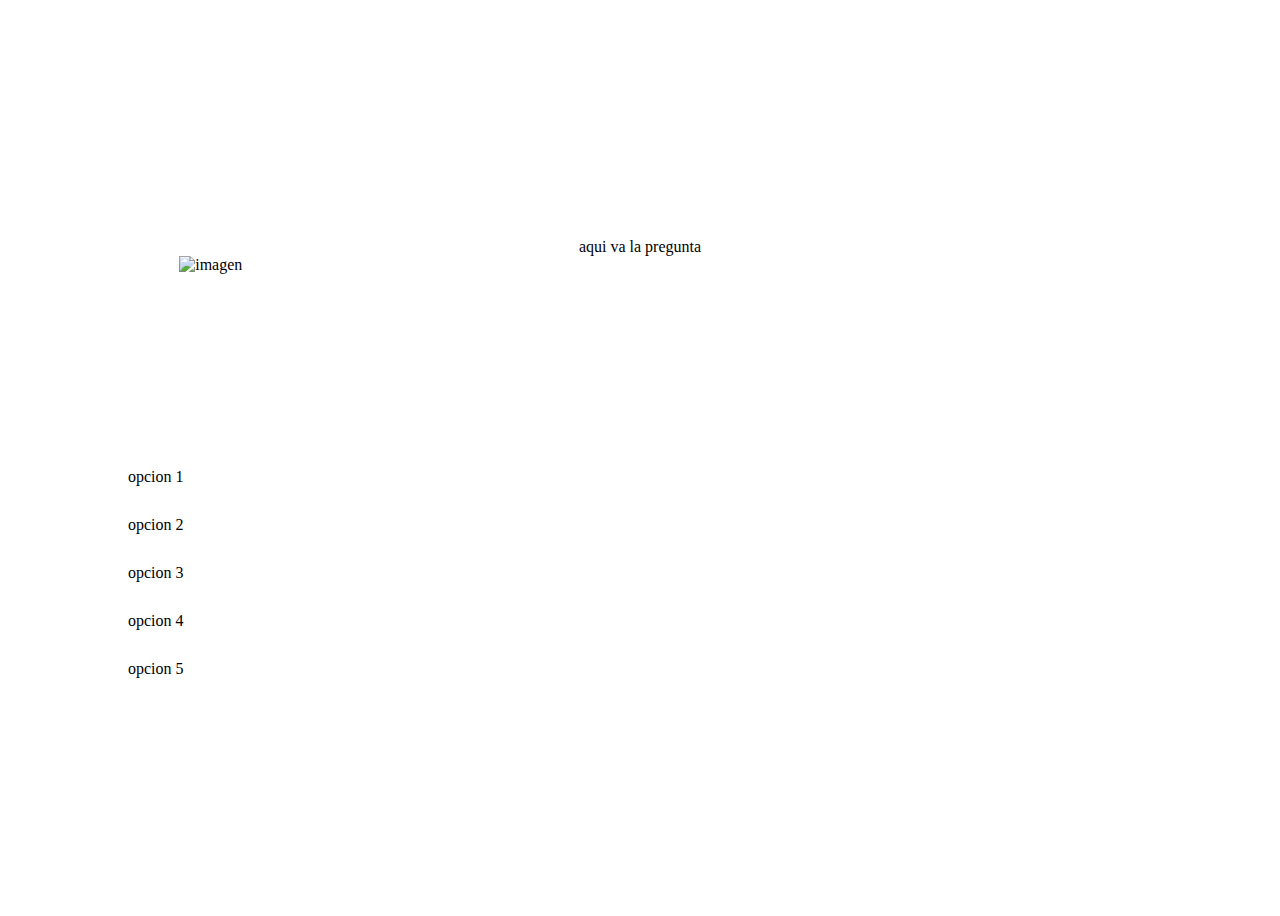
==== index.html @ e28944bc "Se termino la estructura y el diseño" ====
<!DOCTYPE html>
<html lang="en">
<head>
    <meta charset="UTF-8">
    <meta http-equiv="X-UA-Compatible" content="IE=edge">
    <meta name="viewport" content="width=device-width, initial-scale=1.0">
    <link rel="stylesheet" href="style.css">
    <title>Document</title>
</head>
<body>
    <div id="tabla de juego">
        <div id="encabezado">
            aqui va la pregunta
            <br>
            <img src="../juego-jc/images/presidente.jpg" alt="imagen" style="width: 90%;height: 100px;object-fit: contain;">
        </div>

        <div class="opcion" id="opcion-1">
            opcion 1
        </div>

        <div class="opcion" id="opcion-2">
            opcion 2
        </div>

        <div class="opcion" id="opcion-3">
            opcion 3
        </div>

        <div class="opcion" id="opcion-4">
            opcion 4
        </div>

        <div class="opcion" id="opcion-5">
            opcion 5
        </div>
    </div>
</body>
</html>
---- style.css ----
*{
    transition: all 0.25s;
}

body{
    display: flex;
    justify-content: center;
    align-items: center;
    min-height: 100vh;
    background-image: url(../juego-jc/images/imagen\ del\ body\ de\ preguntas.gif);
    background-repeat: no-repeat;
    background-size: cover;
    background-position: center;

}

#encabezado{
    width: 80vw;
    min-height: 200px;
    display: flex;
    flex-direction: column;
    align-items: center;
    background: white;
    border-radius: 10px;
    margin: 10px;
    padding: 10px;
}

.opcion{
    width: 70vw;
    background: white;
    border-radius: 10px;
    margin: 10px;
    padding: 10px;
}
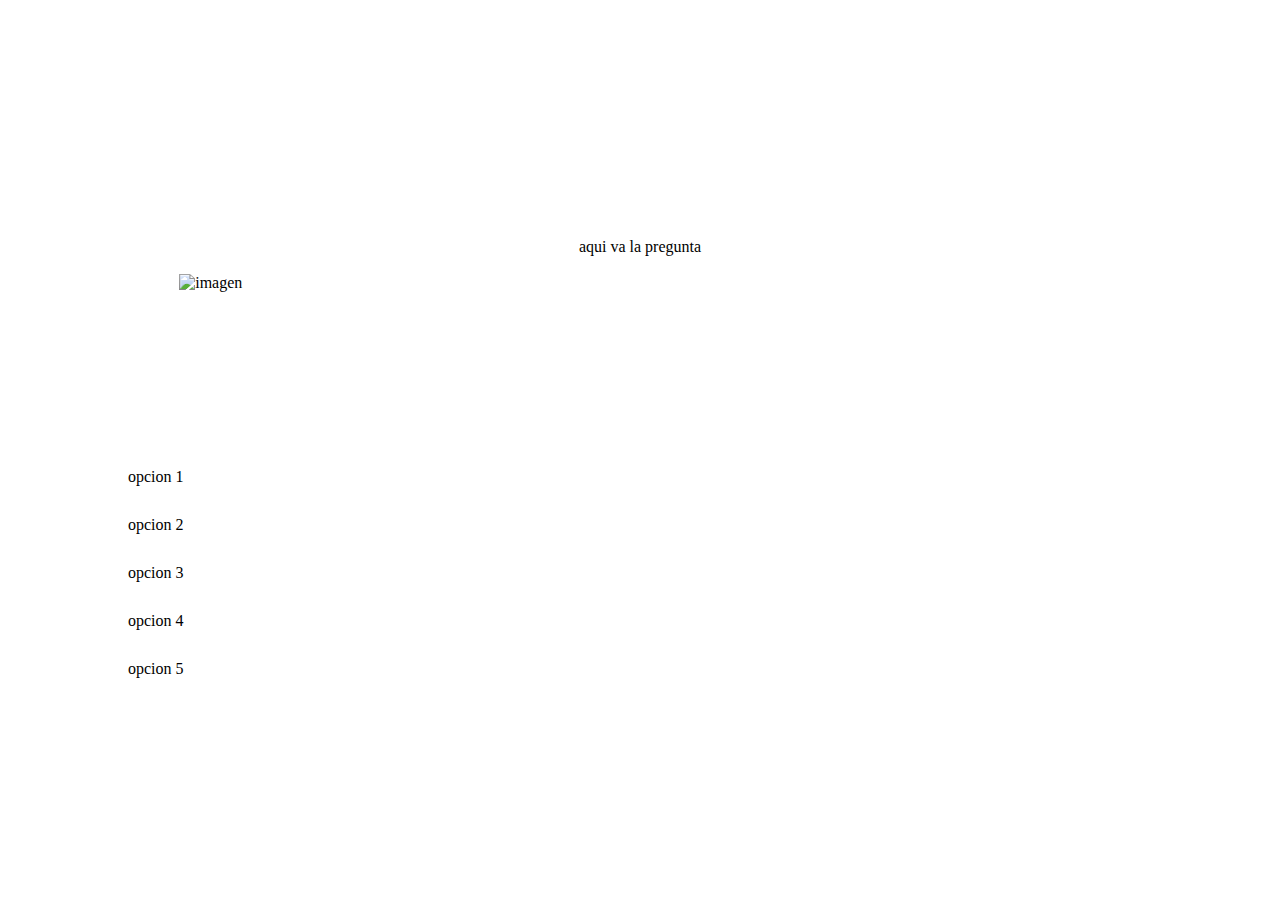
==== commit 9f21bffa: "se añadio otro salto de linea" ====
--- a/index.html
+++ b/index.html
@@ -11,6 +11,7 @@
     <div id="tabla de juego">
         <div id="encabezado">
             aqui va la pregunta
+            <br>
             <br>
             <img src="../juego-jc/images/presidente.jpg" alt="imagen" style="width: 90%;height: 100px;object-fit: contain;">
         </div>
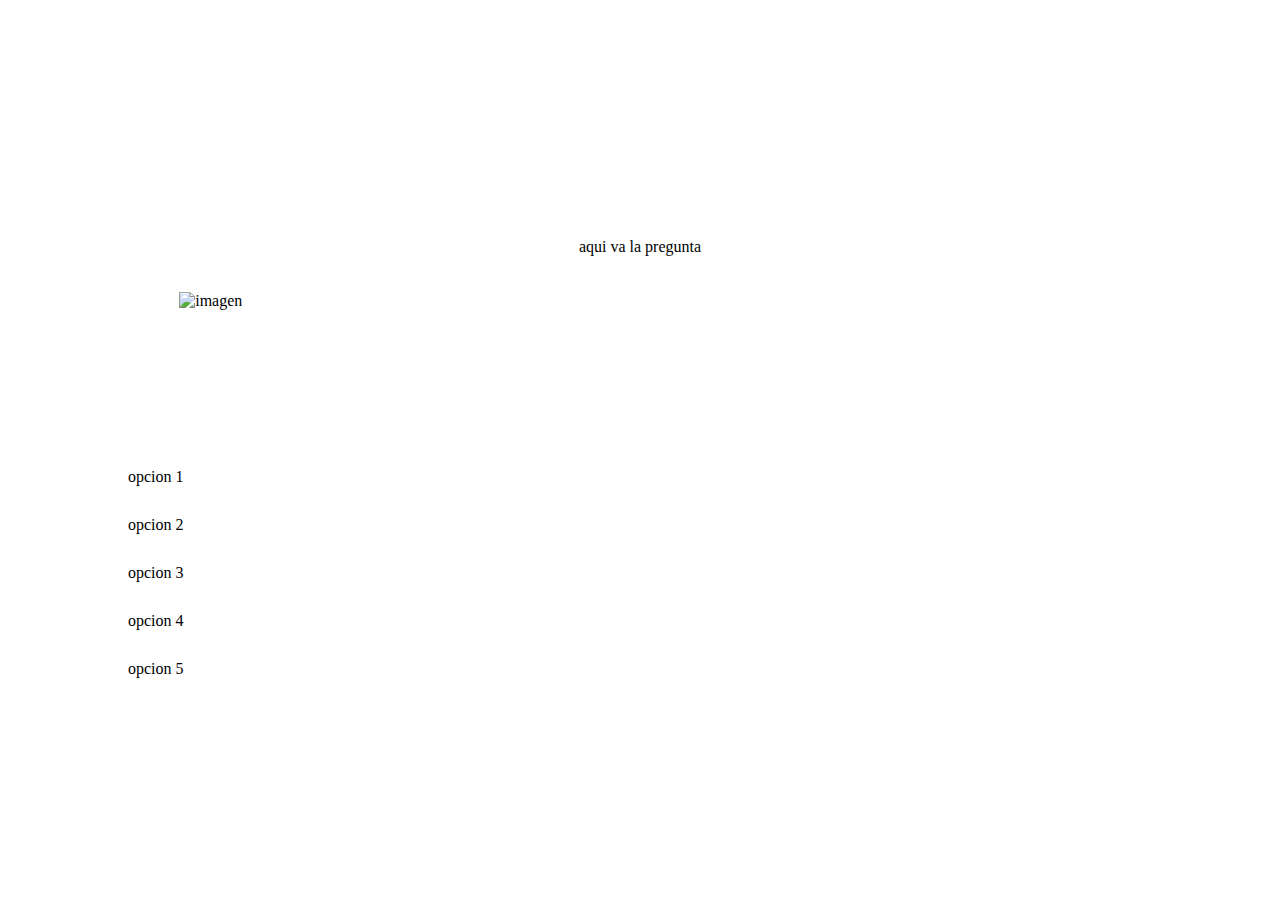
==== commit 7aa8dd6b: "Se ah puesto la primera pregunta" ====
--- a/index.html
+++ b/index.html
@@ -5,12 +5,14 @@
     <meta http-equiv="X-UA-Compatible" content="IE=edge">
     <meta name="viewport" content="width=device-width, initial-scale=1.0">
     <link rel="stylesheet" href="style.css">
+    <script src="../juego-jc/base de preguntas.js"></script>
+    <script defer src="../juego-jc/index.js"></script>
     <title>Document</title>
 </head>
 <body>
     <div id="tabla de juego">
         <div id="encabezado">
-            aqui va la pregunta
+            <span id="pregunta">aqui va la pregunta</span>
             <br>
             <br>
             <img src="../juego-jc/images/presidente.jpg" alt="imagen" style="width: 90%;height: 100px;object-fit: contain;">
--- a/style.css
+++ b/style.css
@@ -32,4 +32,9 @@
     border-radius: 10px;
     margin: 10px;
     padding: 10px;
+    cursor: pointer;
+}
+
+.opcion:hover{
+    background: teal;
 }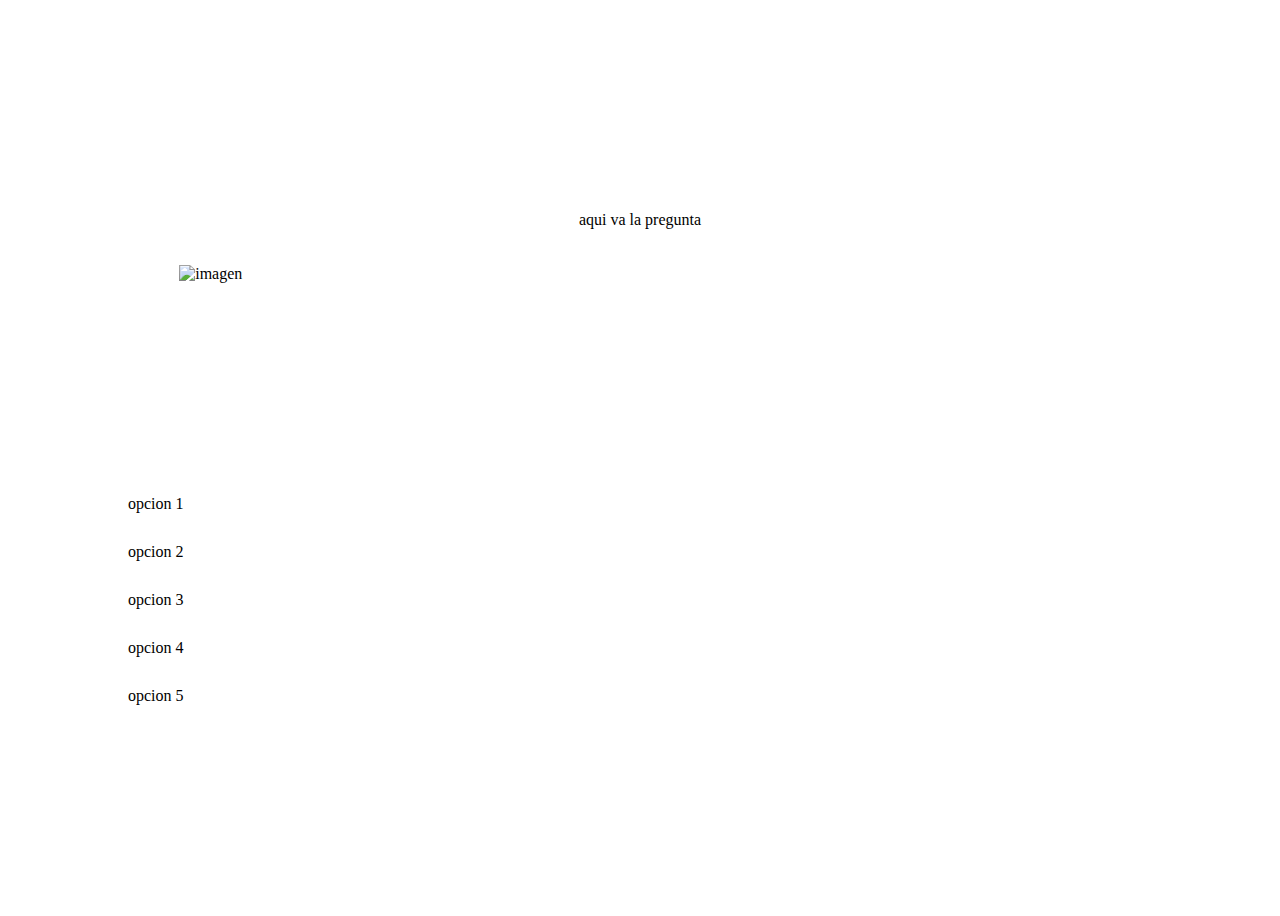
==== commit 3c38472a: "Se hacen arreglos" ====
--- a/index.html
+++ b/index.html
@@ -7,6 +7,7 @@
     <link rel="stylesheet" href="style.css">
     <script src="../juego-jc/base de preguntas.js"></script>
     <script defer src="../juego-jc/index.js"></script>
+    <script src="https://cdn.jsdelivr.net/npm/sweetalert2@11.6.15/dist/sweetalert2.all.min.js"></script>
     <title>Document</title>
 </head>
 <body>
@@ -15,26 +16,26 @@
             <span id="pregunta">aqui va la pregunta</span>
             <br>
             <br>
-            <img src="../juego-jc/images/presidente.jpg" alt="imagen" style="width: 90%;height: 100px;object-fit: contain;">
+            <img id="imagen" src="../juego-jc/images/presidente.jpg" alt="imagen" style="width: 90%;height: 200px;object-fit: contain;">
         </div>
 
-        <div class="opcion" id="opcion-1">
+        <div class="opcion" id="opcion-1" onclick="seleccionaropcion(0)">
             opcion 1
         </div>
 
-        <div class="opcion" id="opcion-2">
+        <div class="opcion" id="opcion-2" onclick="seleccionaropcion(1)">
             opcion 2
         </div>
 
-        <div class="opcion" id="opcion-3">
+        <div class="opcion" id="opcion-3" onclick="seleccionaropcion(2)">
             opcion 3
         </div>
 
-        <div class="opcion" id="opcion-4">
+        <div class="opcion" id="opcion-4" onclick="seleccionaropcion(3)">
             opcion 4
         </div>
 
-        <div class="opcion" id="opcion-5">
+        <div class="opcion" id="opcion-5" onclick="seleccionaropcion(4)">
             opcion 5
         </div>
     </div>
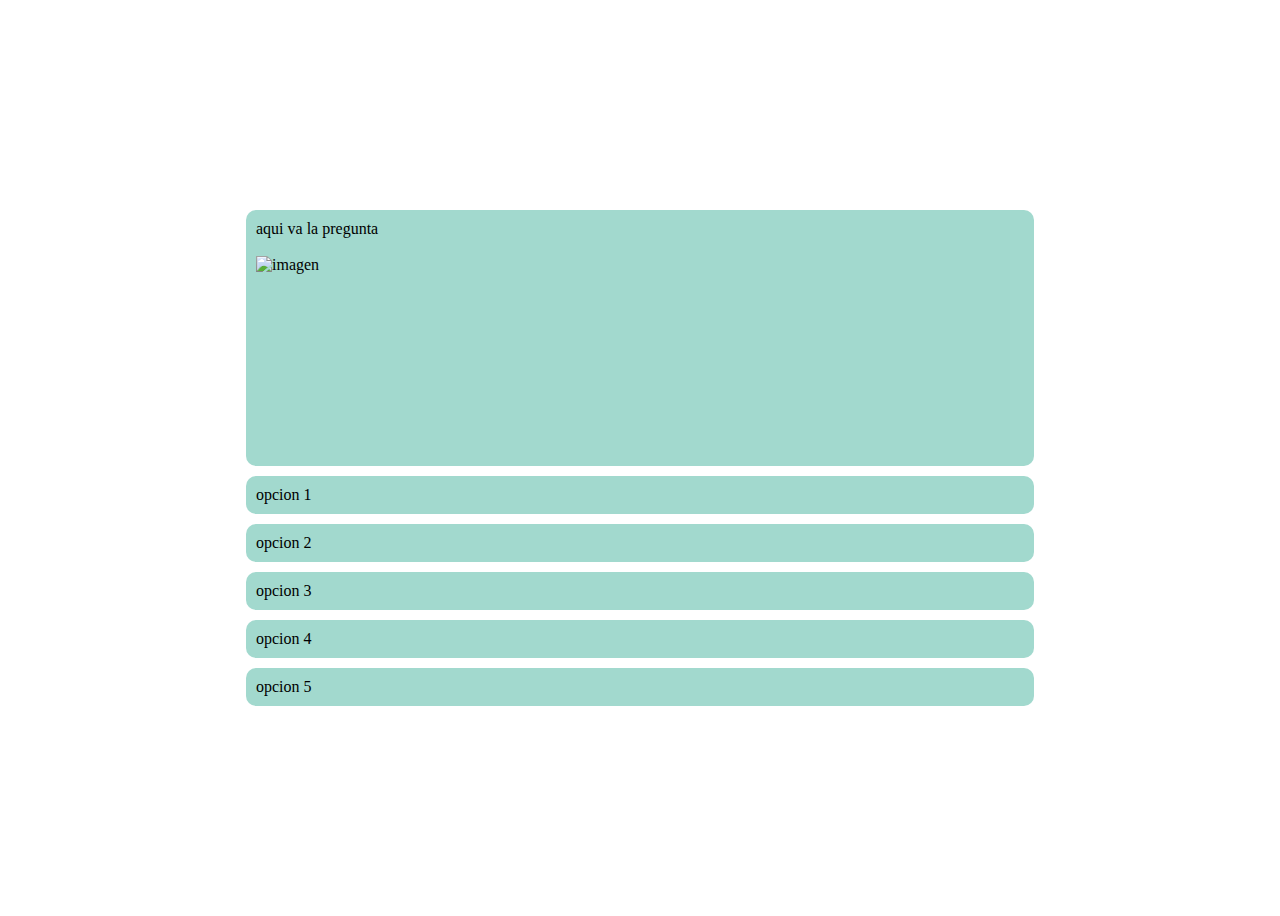
==== commit 5fe6c724: "Se han echo cambios de diseño" ====
--- a/index.html
+++ b/index.html
@@ -14,7 +14,6 @@
     <div id="tabla de juego">
         <div id="encabezado">
             <span id="pregunta">aqui va la pregunta</span>
-            <br>
             <br>
             <img id="imagen" src="../juego-jc/images/presidente.jpg" alt="imagen" style="width: 90%;height: 200px;object-fit: contain;">
         </div>
--- a/style.css
+++ b/style.css
@@ -15,20 +15,21 @@
 }
 
 #encabezado{
-    width: 80vw;
-    min-height: 200px;
+    width: 60vw;
+    min-height: 70px;
     display: flex;
     flex-direction: column;
-    align-items: center;
-    background: white;
+    align-items: initial;
+    flex-direction: column;
+    background: #A2D9CE;
     border-radius: 10px;
     margin: 10px;
     padding: 10px;
 }
 
 .opcion{
-    width: 70vw;
-    background: white;
+    width: 60vw;
+    background: #A2D9CE;
     border-radius: 10px;
     margin: 10px;
     padding: 10px;
